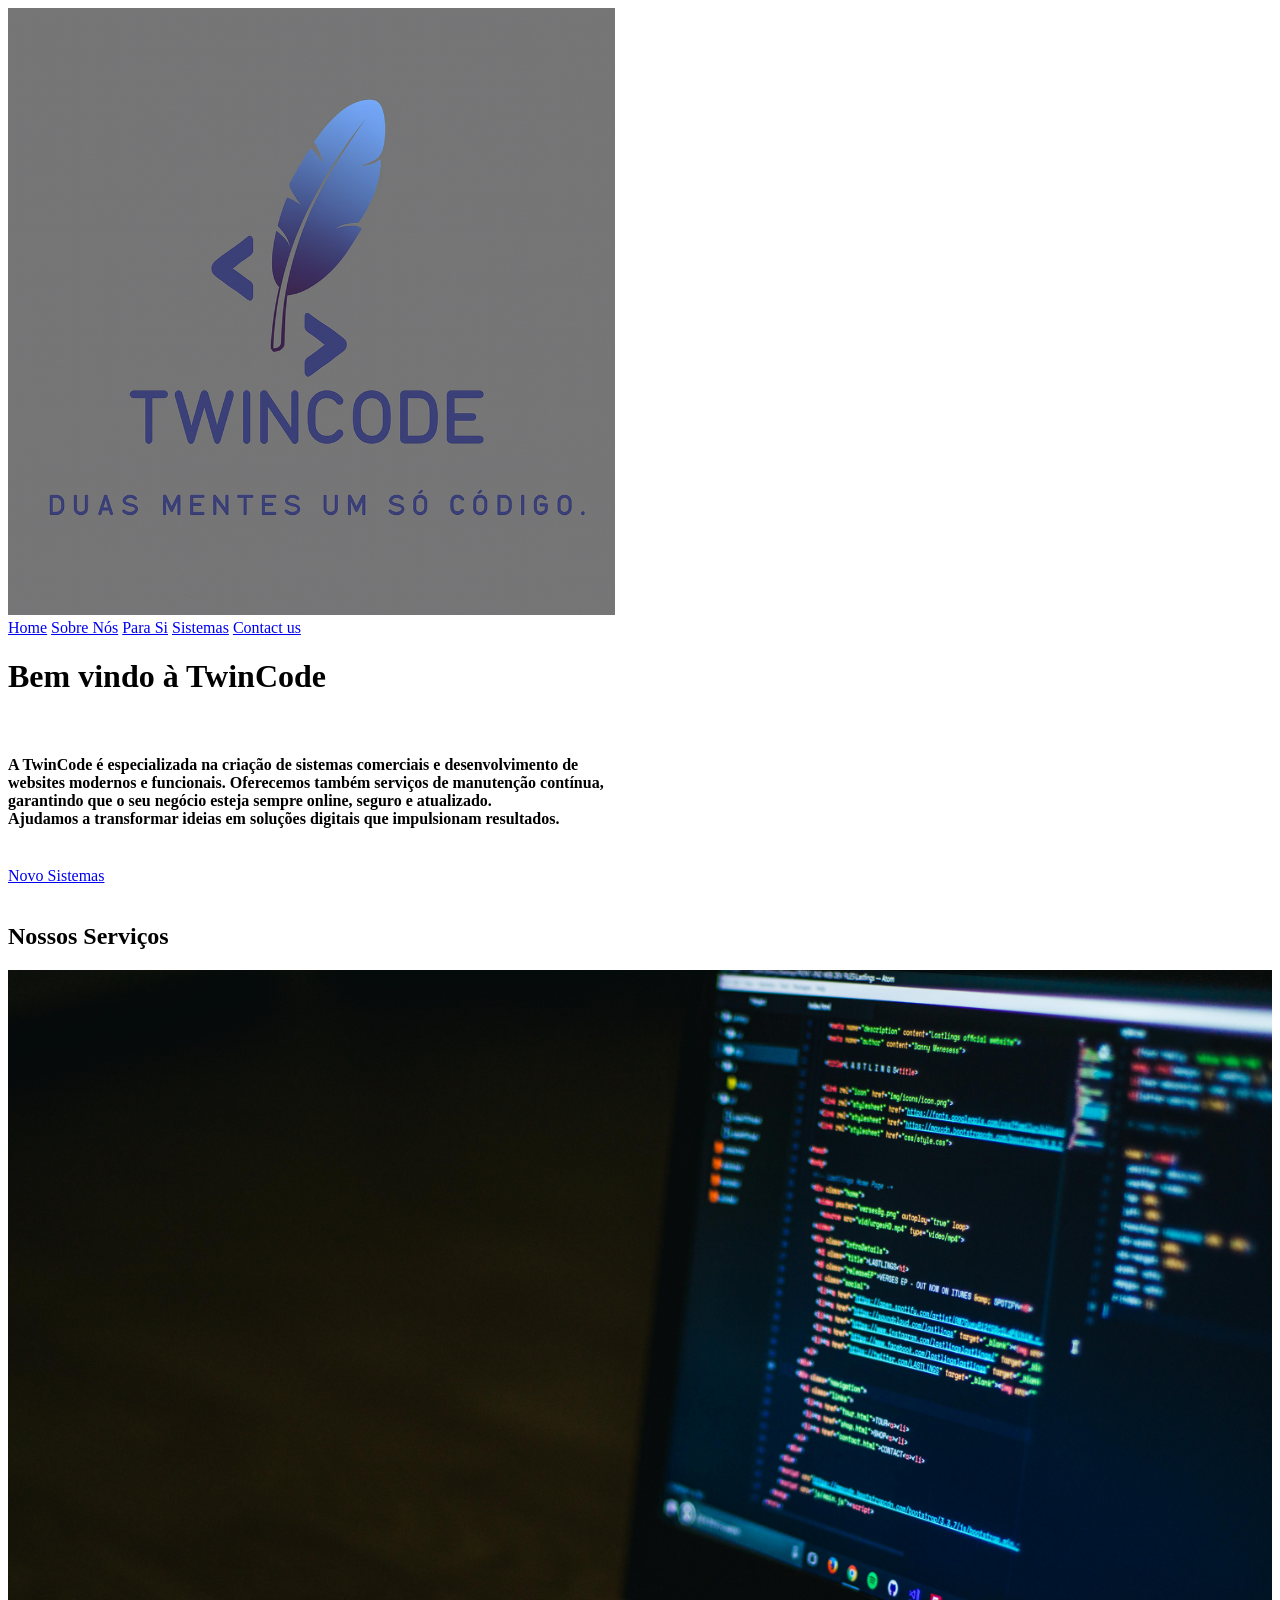
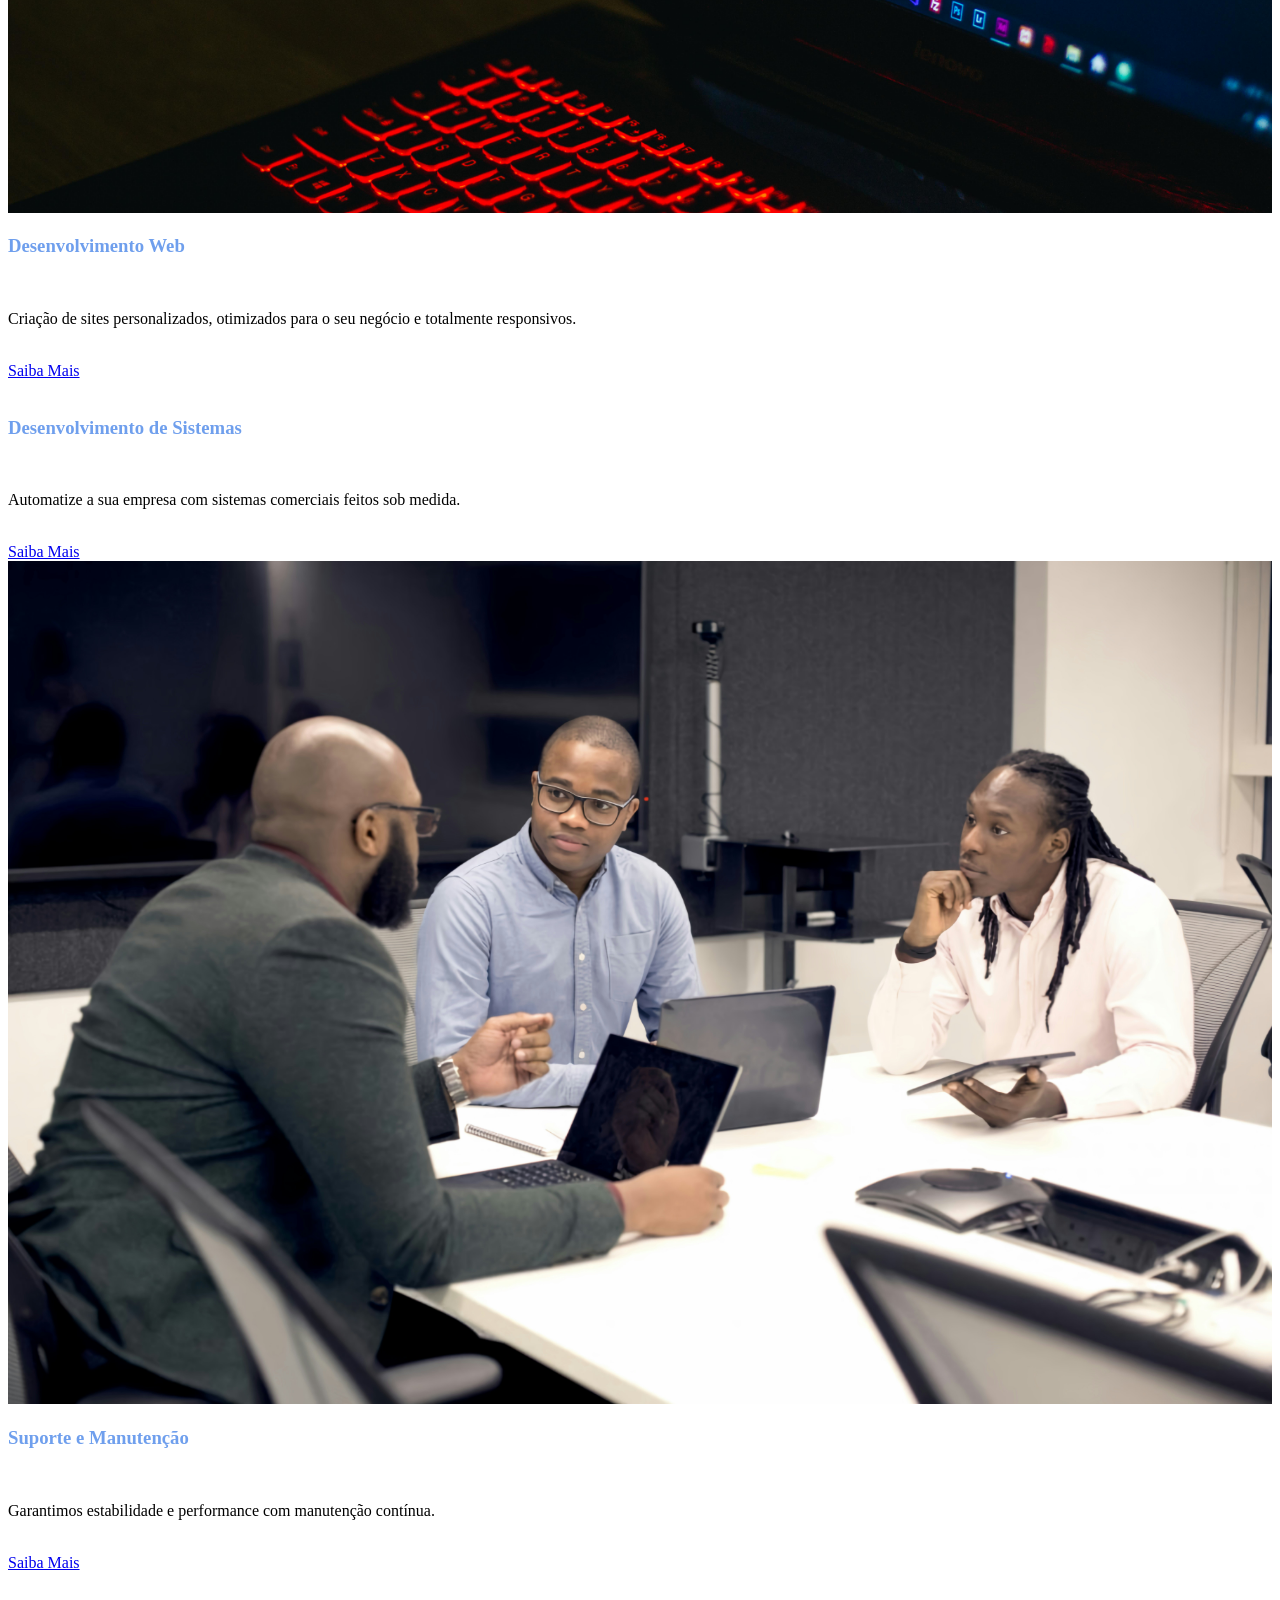
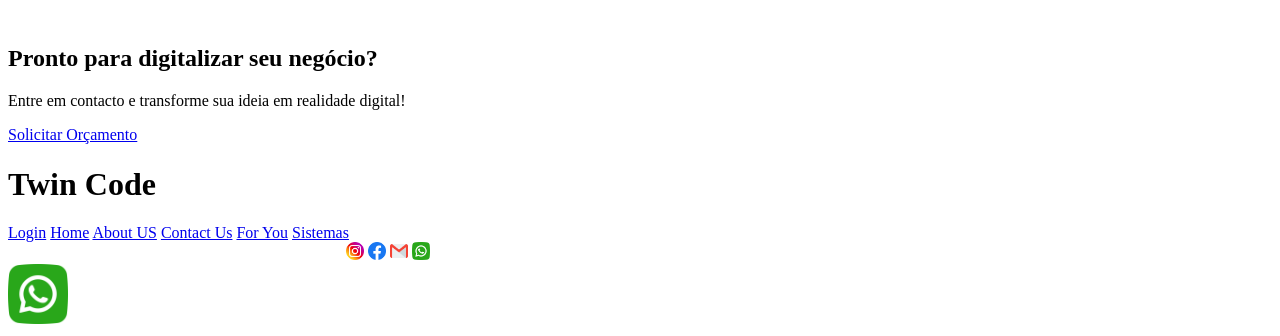
==== index.html @ 1901bf0e "hsjdjjd" ====
<!DOCTYPE html>
<html lang="en">
<head>
    <meta charset="UTF-8">
    <meta name="viewport" content="width=device-width, initial-scale=1.0">
    <meta name="keyWords" content="TwinCode">
    <link rel="stylesheet" href="Css/Estilo.css">
    <link rel="stylesheet" href="CSS/Responsiviadade.css">
    <title>Pagina Oficiel da TwinCode </title>
</head>
<body>
    <nav  class="nav_bar">
        <div class="logo">
        
             <img  class="img"    src="Logo_twinCode.png" style="width:48%" alt="">
        </div>

        <div class="menu">
            <a href="Pag1.html">Home</a>
            <a href="sobre.html">Sobre Nós</a>
            <a href="foryou.html">Para Si</a>
            <a href="Sistemas.html">Sistemas</a>
            <a  id="botao" href="contato.html">Contact us</a>
        </div>
        
    </nav>
    <header class="header">
        <div class="headline">
            <h1>Bem vindo à TwinCode</h1><br>

            <h4>A TwinCode é especializada na criação de sistemas comerciais e desenvolvimento de<br>
                 websites modernos e funcionais. Oferecemos também serviços de manutenção contínua,
                <br> garantindo que o seu negócio esteja sempre online, seguro e atualizado.
                 <br>Ajudamos a transformar ideias em soluções digitais que impulsionam resultados.</h4>

           <br><a href="Sistemas.html"  class="btn_sistema">Novo Sistemas</a>
        </div>

        <div class="png">
            <img style="max-width: 90%;" src="project.jpg" alt="">
        </div>

        
    </header>
    <section>

        <div>
            <h2 class="h2section"> Nossos Serviços</h2>

              <div class="service-list">
        <div class="service">
        <div>
            <img src="pexels-danny-meneses-340146-943096.jpg" alt=""  style="width: 100%;text-align:center;">
        </div>
           <div>
            <h3 style=" color:rgba(111, 159, 237) ;">Desenvolvimento Web</h3><br>
          <p>Criação de sites personalizados, otimizados para o seu negócio e totalmente responsivos.</p>

          <br><a href="sobre.html" class="butaoLINK"> Saiba Mais</a>
           </div>
        </div>
        <div class="service">
            <img src="corporate-management-strategy-solution-branding-concept.jpg" alt=""  style="width: 100%;text-align:center;">
          <h3 style=" color:rgba(111, 159, 237) ;">Desenvolvimento de Sistemas</h3><br>
          <p>Automatize a sua empresa com sistemas comerciais feitos sob medida.</p>

         <br> <a href="sobre.html" class="butaoLINK"> Saiba Mais</a>
        </div>
        <div class="service">
            <img src="vison.jpg" alt="" style="width: 100%; text-align:center;">
          <h3 style=" color:rgba(111, 159, 237) ;">Suporte e Manutenção</h3><br>
          <p>Garantimos estabilidade e performance com manutenção contínua.</p>

         <br> <a href="sobre.html" class="butaoLINK"> Saiba Mais</a>

        </div>
        </div>
<br><br><br>
      <div  class="cta-home fade-in">
         <h2>Pronto para digitalizar seu negócio?</h2>
         <p>Entre em contacto e transforme sua ideia em realidade digital!</p>
         <a href="contato.html" class="btn">Solicitar Orçamento</a> 
      </div>
    </section>
    <footer>
       <h1 class="hh1">Twin Code</h1>
        <div class="min">
           <a class="min2" href="Login.html">Login</a> 
            <a class="min2" href="pag1.html">Home</a>
            <a class="min2" href="sobre.html">About US</a>
            <a class="min2" href="contato.html">Contact Us</a>
            <a class="min2" href="foryou.html">For You</a>
            <a class="min2" href="Sistemas.html">Sistemas</a>
        </div>
        <div class="min3">
              <b style="color: white;">©2025 TwinCode  |Todos os Direitos Rerservados|</b>
              <a href="#" class="down"><img  style="width: 18px;height: 18px;"  src="social.png" alt=""></a>
             <a href="#" class="down"><img  style="width: 18px;height: 18px;"  src="facebook.png" alt=""></a> 
             <a href="#" class="down"><img  style="width: 18px;height: 18px;"  src="gmail.png"  alt=""></a> 
          <a href="https://wa.link/6ehvsl"  class="down"> <img  style="width: 18px;height: 18px;"  src="whatsapp.png" alt=""></a>
        </div>
    </footer>
     <a class="whats" href="https://wa.link/6ehvsl"><img    style="width: 60px;height: 60px;" src="whatsapp.png" alt=""></a>
</body>
</html>
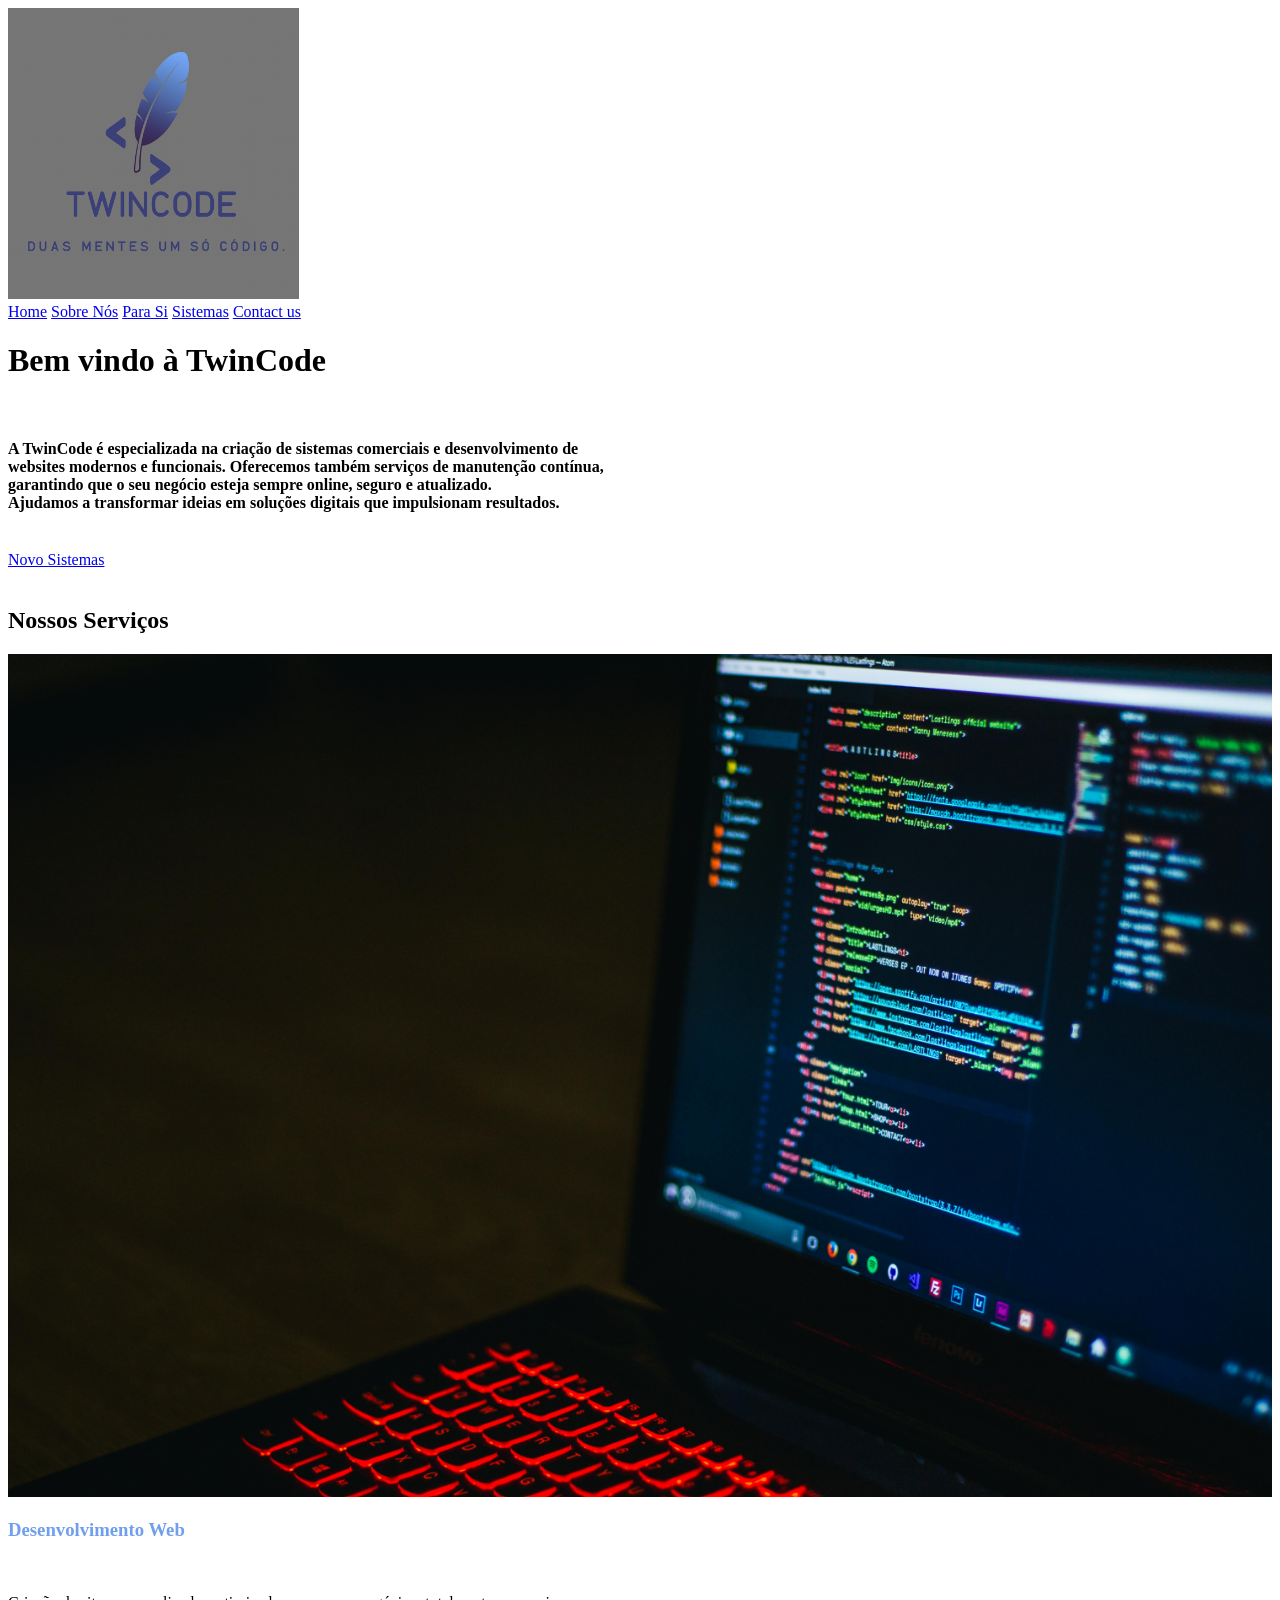
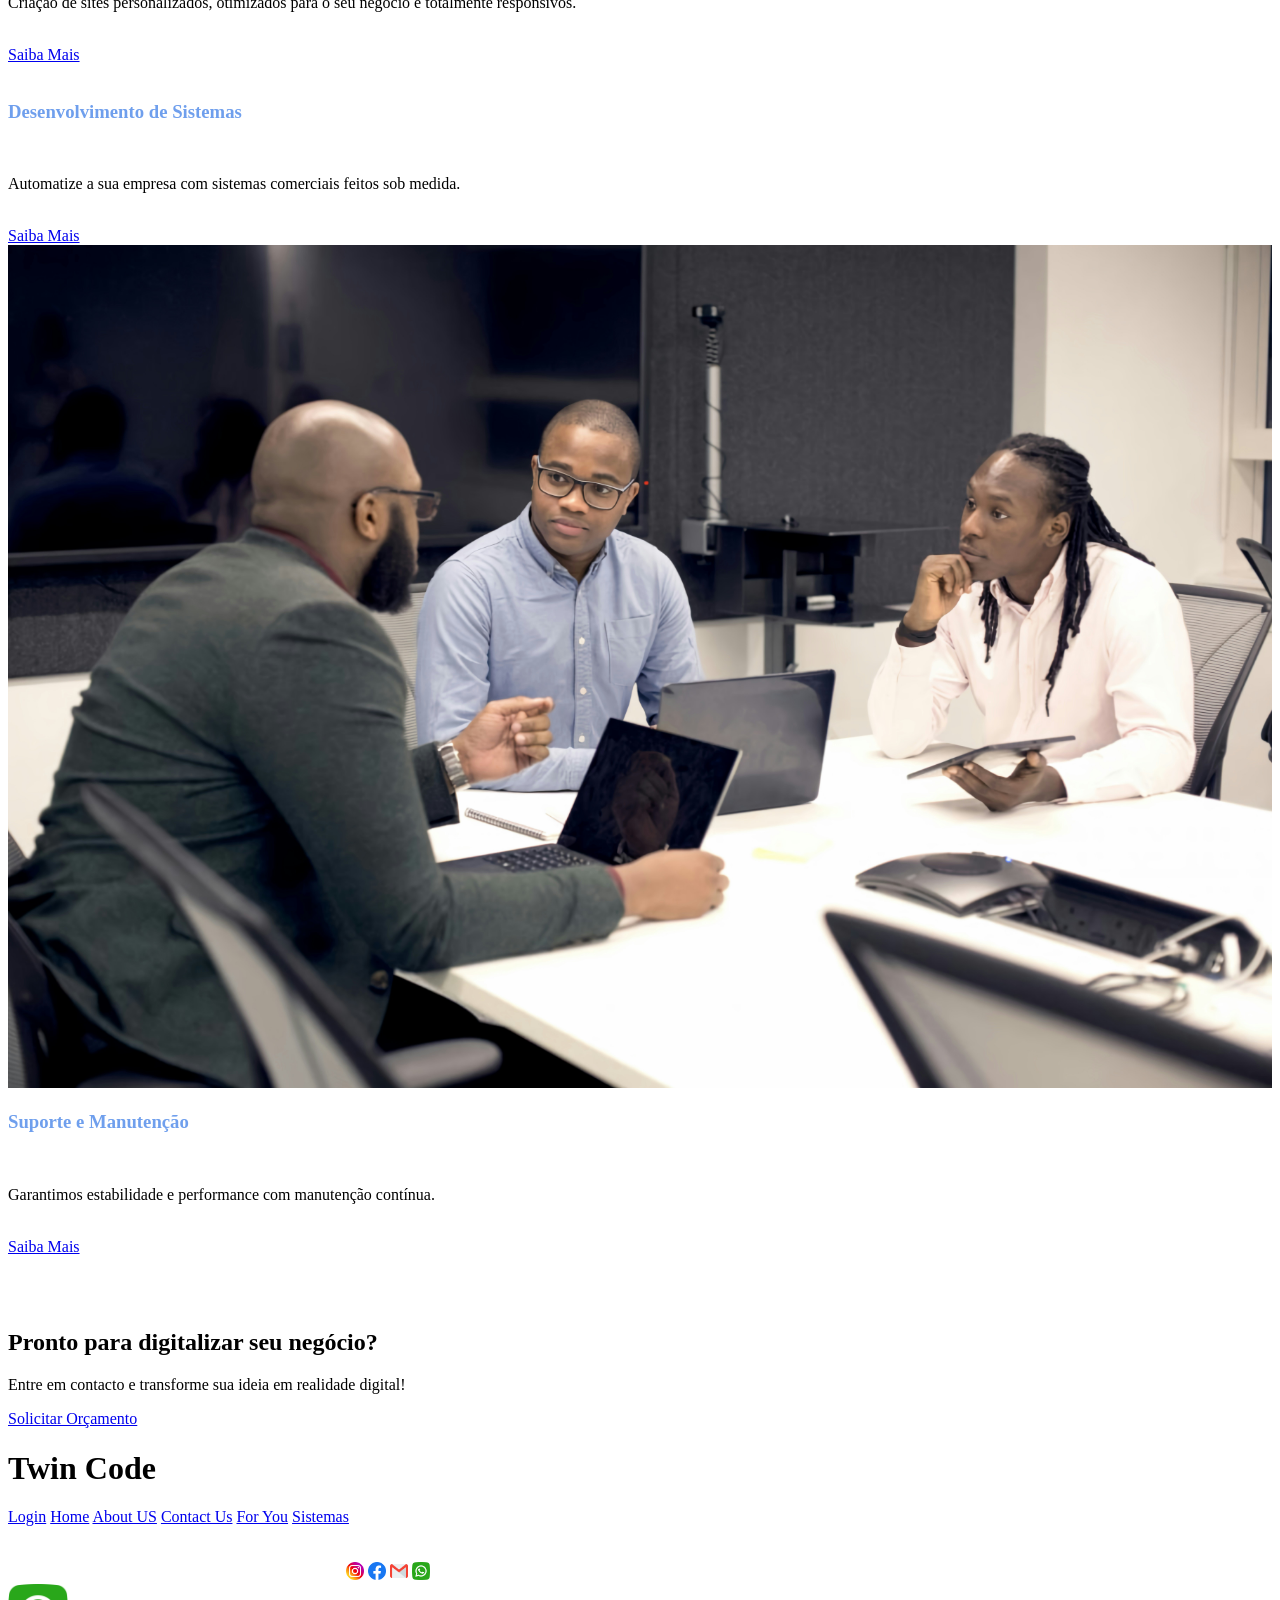
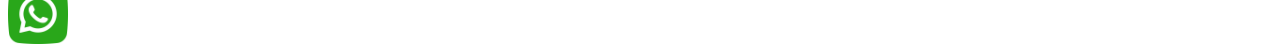
==== commit 4a35de13: "adicionar site" ====
--- a/index.html
+++ b/index.html
@@ -12,11 +12,11 @@
     <nav  class="nav_bar">
         <div class="logo">
         
-             <img  class="img"    src="Logo_twinCode.png" style="width:48%" alt="">
+             <img  class="img"    src="Logo_twinCode.png" style="width:23%" alt="">
         </div>
 
         <div class="menu">
-            <a href="Pag1.html">Home</a>
+            <a href="index.html">Home</a>
             <a href="sobre.html">Sobre Nós</a>
             <a href="foryou.html">Para Si</a>
             <a href="Sistemas.html">Sistemas</a>
@@ -37,7 +37,7 @@
         </div>
 
         <div class="png">
-            <img style="max-width: 90%;" src="project.jpg" alt="">
+            <img class="png01" src="project.jpg" alt="">
         </div>
 
         
@@ -86,13 +86,13 @@
        <h1 class="hh1">Twin Code</h1>
         <div class="min">
            <a class="min2" href="Login.html">Login</a> 
-            <a class="min2" href="pag1.html">Home</a>
+            <a class="min2" href="index.html">Home</a>
             <a class="min2" href="sobre.html">About US</a>
             <a class="min2" href="contato.html">Contact Us</a>
             <a class="min2" href="foryou.html">For You</a>
             <a class="min2" href="Sistemas.html">Sistemas</a>
         </div>
-        <div class="min3">
+        <br><br><div class="min3">
               <b style="color: white;">©2025 TwinCode  |Todos os Direitos Rerservados|</b>
               <a href="#" class="down"><img  style="width: 18px;height: 18px;"  src="social.png" alt=""></a>
              <a href="#" class="down"><img  style="width: 18px;height: 18px;"  src="facebook.png" alt=""></a> 
--- a/CSS/Responsiviadade.css
+++ b/CSS/Responsiviadade.css
@@ -0,0 +1,133 @@
+@media screen and (max-width: 1005px) {
+  .nav_bar {
+    position: relative;
+  }
+  .logo {
+    margin: 0;
+    text-align: center;
+  }
+  .img {
+    width: 15%;
+    height: 15%;
+  }
+  .menu {
+    display: none;
+  }
+  .header {
+    display: relative;
+    padding-top: 0px;
+  }
+  .headline {
+    flex: 60%;
+    margin: 0;
+    text-align: center;
+  }
+  .tamanho {
+    font-size: medium;
+  }
+  .headline h2 {
+    text-align: center;
+  }
+  .headline p {
+    text-align: center;
+  }
+  .png01 {
+    width: 100%;
+  }
+
+  .pgn {
+    flex: 40%;
+    height: 10%;
+    margin: 0;
+    text-align: center;
+  }
+  .whats {
+    display: none;
+  }
+  .card1 {
+    width: 100%;
+    padding-bottom: 1%;
+    height: 100%;
+    margin-top: 1%;
+  }
+  .form-container_Pg1 {
+    display: inline-block;
+    padding: 40px 40px;
+  }
+  .form-fields {
+    display: inline-block;
+  }
+  .form-submit {
+    margin-top: 3%;
+  }
+  .min3 {
+    margin-top: 21%;
+  }
+  .card2P {
+    width: 100%;
+    margin-top: 5%;
+  }
+  .cardPg3 {
+    width: 100%;
+    margin-top: 5%;
+    height: 100%;
+  }
+  #BotPg3 {
+    padding: 2px;
+    margin-top: 0;
+  }
+  .h3pg33 {
+    font-size: medium;
+  }
+  .imgpG3 {
+    height: 100%;
+  }
+  .h5pG4 {
+    margin-top: 10%;
+  }
+  .card4 {
+    width: 100%;
+    height: 308px;
+    margin-right: 3%;
+    display: inline-block;
+  }
+  .card4 img {
+    height: 308px;
+    margin-bottom: 0;
+  }
+  .h1h4PG4 {
+    font-size: small;
+  }
+  .serv {
+    background-size: 1000px 680px;
+  }
+  .cardPg4 {
+    width: 50%;
+    height: 160px;
+  }
+  .VCard {
+    width: 100%;
+    height: 508px;
+    margin-right: 3%;
+    display: inline-block;
+    font-size: 14px;
+  }
+  .VCard img {
+    width: 50%;
+    height: 511px;
+  }
+  .contAPL {
+    height: 1270px;
+  }
+  .botaoAPL {
+    width: 100%;
+  }
+  .bodyLG {
+    background-position: top;
+    background-size: 19% auto;
+  }
+  .containerLG {
+    margin-left: 0;
+    margin-top: 19%;
+  }
+}
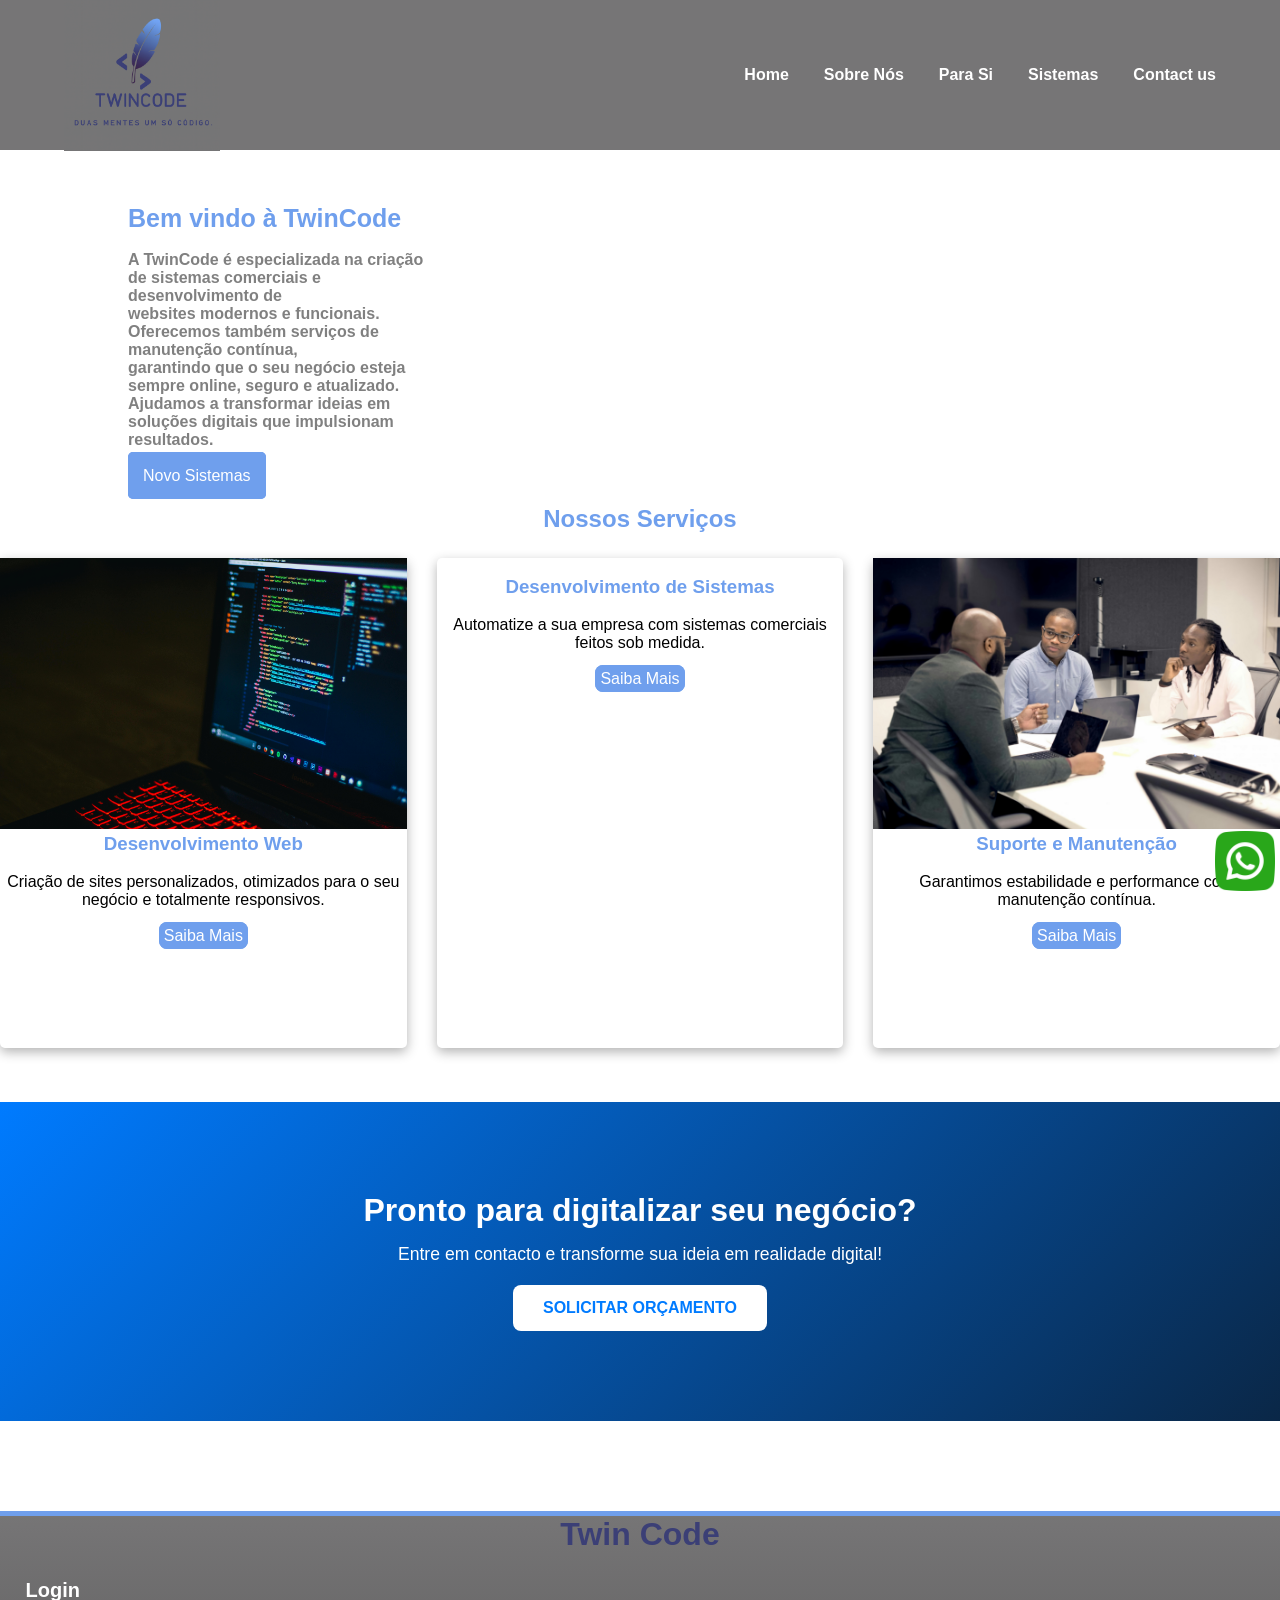
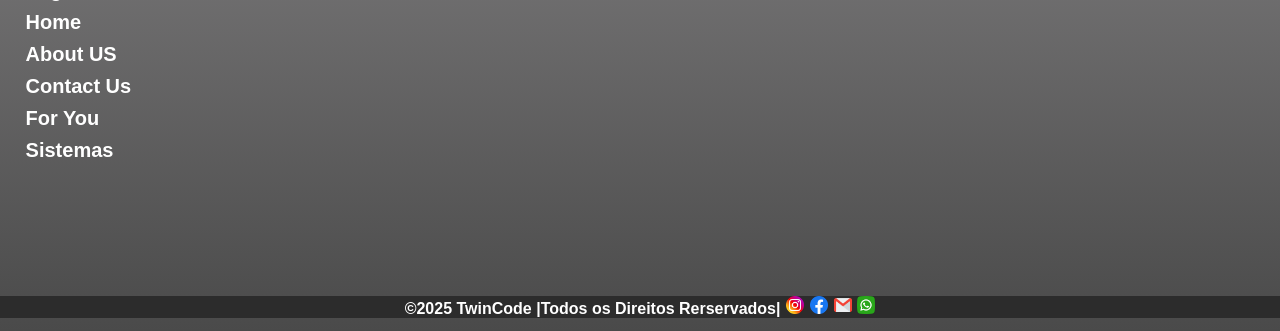
==== commit 35ba33bb: "adicionar" ====
--- a/index.html
+++ b/index.html
@@ -4,7 +4,7 @@
     <meta charset="UTF-8">
     <meta name="viewport" content="width=device-width, initial-scale=1.0">
     <meta name="keyWords" content="TwinCode">
-    <link rel="stylesheet" href="Css/Estilo.css">
+    <link rel="stylesheet" href="CSS/Estilo.css">
     <link rel="stylesheet" href="CSS/Responsiviadade.css">
     <title>Pagina Oficiel da TwinCode </title>
 </head>
--- a/CSS/Estilo.css
+++ b/CSS/Estilo.css
@@ -0,0 +1,636 @@
+* {
+  margin: 0;
+  padding: 0;
+  box-sizing: border-box;
+  font-family: "Segoe UI", sans-serif;
+}
+
+.nav_bar {
+  display: flex; /* Flex para alinhar logo e menu */
+  align-items: center; /* Centraliza verticalmente */
+  justify-content: space-between; /* Logo à esquerda, menu à direita */
+  height: 150px;
+  padding: 0 5%; /* Espaçamento horizontal */
+  max-width: 1300px;
+  margin: auto;
+  background: rgba(118, 117, 118, 1);
+}
+.logo {
+  flex: 20%;
+  text-align: left;
+  margin-left: 0%;
+}
+
+.menu {
+  display: flex;
+  gap: 35px; /* Espaçamento entre links */
+  list-style: none;
+  margin: 0;
+  padding: 0;
+  justify-content: flex-end; /* Menu à direita */
+  align-items: center; /* Centraliza verticalmente */
+}
+
+.menu a {
+  text-decoration: none;
+  color: #fff;
+  font-weight: bold;
+  padding: 5px 0;
+  transition: all 0.3s ease;
+}
+.menu a:hover {
+  color: rgba(60, 64, 120);
+  border-top: 4px solid rgba(60, 64, 120);
+}
+footer {
+  margin-top: 7%;
+  height: 420px;
+  background-image: linear-gradient(
+    180deg,
+    rgba(118, 117, 118),
+    rgb(74, 74, 74)
+  );
+  text-align: center;
+  border-top: 5px solid rgba(111, 159, 237);
+  color: white;
+}
+.footer {
+  margin-top: 0%;
+  height: 420px;
+  background-image: linear-gradient(
+    180deg,
+    rgba(118, 117, 118),
+    rgb(74, 74, 74)
+  );
+  text-align: center;
+  border-top: 5px solid rgba(111, 159, 237);
+  color: white;
+}
+.whats {
+  position: fixed;
+  bottom: 5px;
+  right: 5px;
+  color: white;
+}
+.whats:hover {
+  color: rgb(213, 102, 63);
+}
+.min {
+  display: flex;
+  flex-flow: column;
+  justify-content: left;
+  align-items: left;
+  text-align: left;
+  padding: 2%;
+}
+.min2 {
+  text-decoration: none;
+  color: white;
+  font-size: 20px;
+  font-family: "Roboto", sans-serif;
+  font-weight: bold;
+  margin-bottom: 9px;
+  font-style: normal;
+}
+.min2:hover {
+  color: rgba(59, 63, 118);
+}
+.min3 {
+  margin-top: 5%;
+  background: rgb(44, 44, 44);
+}
+.down {
+  margin-left: 0.1%;
+}
+.down:hover {
+  color: rgba(59, 63, 118);
+}
+.hh1 {
+  font-family: "Roboto", sans-serif;
+  font-weight: bold;
+  font-style: normal;
+  color: rgba(59, 63, 118);
+}
+.headline {
+  flex: 30%;
+  margin-left: 10%;
+  /*border: 1px solid black;*/
+}
+.headline h1 {
+  font-weight: 900;
+  font-size: 25px;
+  color: rgba(111, 159, 237);
+  padding: 0;
+  margin-top: 5%;
+}
+.png01{
+  width: 80%;
+}
+.png {
+  width: 1%;
+  margin-right: 10%;
+  flex: 70%;
+  /*border:1px solid red;*/
+  text-align: center;
+}
+.headline h4 {
+  color: gray;
+  text-align: left;
+}
+.btn {
+  display: inline-block;
+  /* background:rgb(213,102,63); */
+  text-decoration: none;
+  padding: 20px;
+  color: white;
+  text-transform: uppercase;
+  border-radius: 5px;
+}
+.btn:hover {
+  background: rgb(33, 45, 72);
+}
+.header {
+  margin-top: 3%;
+  display: flex;
+  justify-content: space-between;
+  align-items: center;
+  margin-bottom: 20px;
+}
+.btn_sistema {
+  color: white;
+  text-decoration: none;
+  border: 5px solid rgba(111, 159, 237);
+  border-radius: 5px;
+  background: rgba(111, 159, 237);
+  padding: 10px;
+}
+.btn_sistema:hover {
+  background: rgba(58, 63, 119);
+  border: rgba(58, 63, 119);
+  padding: 12px;
+}
+.h2section {
+  text-align: center;
+  margin-top: 1%;
+  color: rgba(111, 159, 237);
+}
+.service-list {
+  margin-top: 2%;
+  display: grid;
+  text-align: center;
+  grid-template-columns: repeat(auto-fit, minmax(280px, 1fr));
+  gap: 30px;
+}
+
+.service {
+  margin: 0;
+  height: 490px;
+  background: rgba(255, 255, 255, 0.1);
+  padding: 0;
+  border-radius: 5px;
+  box-shadow: 0 4px 12px rgba(0, 0, 0, 0.3);
+  transition: 0.3s;
+}
+
+.service:hover {
+  transform: translateY(-10px);
+  background: rgba(255, 255, 255, 0.2);
+}
+.butaoLINK {
+  text-decoration: none;
+  color: white;
+  background: rgba(111, 159, 237);
+  border: 5px solid rgba(111, 159, 237);
+  border-radius: 8px;
+}
+.butaoLINK:hover {
+  padding: 5px;
+}
+.cta-home {
+  text-align: center;
+  padding: 90px 20px;
+  background: linear-gradient(135deg, #007bff, #0a2747);
+  color: #fff;
+  position: relative;
+  z-index: 2;
+}
+
+.cta-home h2 {
+  font-size: 2rem;
+  margin-bottom: 15px;
+}
+
+.cta-home p {
+  margin-bottom: 20px;
+  font-size: 1.1rem;
+}
+
+.cta-home .btn {
+  display: inline-block;
+  background: #fff;
+  color: #007bff;
+  padding: 14px 30px;
+  border-radius: 8px;
+  text-decoration: none;
+  font-weight: bold;
+  transition: 0.3s;
+}
+
+.cta-home .btn:hover {
+  display: inline-block;
+  margin: 0;
+  background: #0056b3;
+  color: #fff;
+}
+.backForyou {
+  width: 100%;
+  height: 160px;
+  background-image: url(../black-businessman-happy-expression.jpg);
+  background-size: cover;
+  background-position: center;
+  background-repeat: no-repeat;
+  transition: background-image 4s ease-in-out;
+}
+#iv-hero-background {
+  position: relative;
+  background: rgba(118, 117, 118);
+  overflow: hidden;
+}
+
+#iv-hero-background::before {
+  content: "";
+  position: absolute;
+  top: 0;
+  left: 0;
+  right: 0;
+  bottom: 0;
+  background: rgba(118, 117, 118);
+  animation: iv-pulse 8s ease-in-out infinite;
+}
+
+@keyframes iv-pulse {
+  0%,
+  100% {
+    opacity: 0.5;
+  }
+  50% {
+    opacity: 0.8;
+  }
+}
+
+#iv-container {
+  max-width: 1400px;
+  margin: 0 auto;
+  padding: 0 40px;
+  position: relative;
+  z-index: 1;
+}
+
+#iv-header {
+  padding: 30px 0;
+  display: flex;
+  justify-content: space-between;
+  align-items: center;
+}
+
+#iv-logo {
+  font-size: 32px;
+  font-weight: 800;
+  background: linear-gradient(135deg, #4895ef 0%, #7877c6 100%);
+  -webkit-background-clip: text;
+  -webkit-text-fill-color: transparent;
+  background-clip: text;
+  letter-spacing: -1px;
+}
+
+#iv-nav-links {
+  display: flex;
+  gap: 35px;
+}
+
+#iv-nav-links a {
+  color: rgba(255, 255, 255, 0.8);
+  text-decoration: none;
+  font-weight: 500;
+  transition: color 0.3s ease;
+  font-size: 15px;
+}
+
+#iv-nav-links a:hover {
+  color: #4895ef;
+}
+
+#iv-hero-content {
+  padding: 100px 0 120px;
+  text-align: center;
+}
+
+#iv-hero-subtitle {
+  font-size: 16px;
+  color: #4895ef;
+  font-weight: 600;
+  letter-spacing: 2px;
+  text-transform: uppercase;
+  margin-bottom: 20px;
+  animation: iv-fadeInDown 1s ease-out;
+}
+
+@keyframes iv-fadeInDown {
+  from {
+    opacity: 0;
+    transform: translateY(-20px);
+  }
+  to {
+    opacity: 1;
+    transform: translateY(0);
+  }
+}
+
+#iv-hero-title {
+  font-size: 72px;
+  font-weight: 900;
+  line-height: 1.1;
+  margin-bottom: 30px;
+  background: linear-gradient(135deg, #ffffff 0%, #4895ef 100%);
+  -webkit-background-clip: text;
+  -webkit-text-fill-color: transparent;
+  background-clip: text;
+  animation: iv-fadeInUp 1s ease-out 0.2s both;
+}
+
+@keyframes iv-fadeInUp {
+  from {
+    opacity: 0;
+    transform: translateY(30px);
+  }
+  to {
+    opacity: 1;
+    transform: translateY(0);
+  }
+}
+
+#iv-hero-description {
+  font-size: 20px;
+  color: rgba(255, 255, 255, 0.7);
+  max-width: 800px;
+  margin: 0 auto 50px;
+  line-height: 1.8;
+  animation: iv-fadeInUp 1s ease-out 0.4s both;
+}
+
+#iv-cta-buttons {
+  display: flex;
+  gap: 20px;
+  justify-content: center;
+  animation: iv-fadeInUp 1s ease-out 0.6s both;
+}
+
+.iv-btn-primary,
+.iv-btn-secondary {
+  padding: 18px 40px;
+  font-size: 16px;
+  font-weight: 600;
+  border-radius: 12px;
+  text-decoration: none;
+  transition: all 0.3s ease;
+  display: inline-block;
+}
+
+.iv-btn-primary {
+  background: linear-gradient(135deg, #4895ef 0%, #7877c6 100%);
+  color: white;
+  box-shadow: 0 10px 30px rgba(72, 149, 239, 0.4);
+}
+
+.iv-btn-primary:hover {
+  transform: translateY(-3px);
+  box-shadow: 0 15px 40px rgba(72, 149, 239, 0.6);
+}
+
+.iv-btn-secondary {
+  background: rgba(255, 255, 255, 0.1);
+  color: white;
+  border: 2px solid rgba(255, 255, 255, 0.2);
+  backdrop-filter: blur(10px);
+}
+
+.iv-btn-secondary:hover {
+  background: rgba(255, 255, 255, 0.15);
+  border-color: rgba(255, 255, 255, 0.3);
+}
+
+#iv-services-section {
+  background: rgba(118, 117, 118);
+  padding: 120px 0;
+}
+
+.iv-section-header {
+  text-align: center;
+  margin-bottom: 80px;
+}
+
+.iv-section-title {
+  font-size: 48px;
+  font-weight: 800;
+  margin-bottom: 20px;
+}
+
+.iv-section-subtitle {
+  font-size: 18px;
+  color: rgba(255, 255, 255, 0.6);
+  max-width: 600px;
+  margin: 0 auto;
+}
+
+#iv-services-grid {
+  display: grid;
+  grid-template-columns: repeat(auto-fit, minmax(350px, 1fr));
+  gap: 30px;
+  margin-bottom: 80px;
+}
+
+.iv-service-card {
+  background: linear-gradient(
+    135deg,
+    rgba(26, 26, 46, 0.8) 0%,
+    rgba(22, 33, 62, 0.8) 100%
+  );
+  border: 1px solid rgba(255, 255, 255, 0.1);
+  border-radius: 20px;
+  padding: 40px;
+  transition: all 0.4s ease;
+  backdrop-filter: blur(10px);
+  position: relative;
+  overflow: hidden;
+}
+
+.iv-service-card::before {
+  content: "";
+  position: absolute;
+  top: 0;
+  left: 0;
+  right: 0;
+  height: 4px;
+  background: linear-gradient(90deg, #4895ef 0%, #7877c6 100%);
+  transform: scaleX(0);
+  transition: transform 0.4s ease;
+}
+
+.iv-service-card:hover::before {
+  transform: scaleX(1);
+}
+
+.iv-service-card:hover {
+  transform: translateY(-10px);
+  border-color: rgba(72, 149, 239, 0.5);
+  box-shadow: 0 20px 60px rgba(72, 149, 239, 0.2);
+}
+
+.iv-service-icon {
+  font-size: 48px;
+  margin-bottom: 20px;
+  display: block;
+}
+
+.iv-service-title {
+  font-size: 24px;
+  font-weight: 700;
+  margin-bottom: 15px;
+  color: #ffffff;
+}
+
+.iv-service-description {
+  font-size: 16px;
+  color: rgba(255, 255, 255, 0.7);
+  line-height: 1.7;
+  margin-bottom: 20px;
+}
+
+.iv-service-features {
+  list-style: none;
+  margin-top: 20px;
+}
+
+.iv-service-features li {
+  padding: 8px 0;
+  color: rgba(255, 255, 255, 0.6);
+  font-size: 14px;
+  display: flex;
+  align-items: center;
+  gap: 10px;
+}
+
+.iv-service-features li::before {
+  content: "✓";
+  color: #4895ef;
+  font-weight: bold;
+  font-size: 16px;
+}
+
+#iv-stats-section {
+  background: linear-gradient(135deg, #000000 0%, #0a2463 50%, #3e92cc 100%);
+  padding: 80px 0;
+  text-align: center;
+}
+
+#iv-stats-grid {
+  display: grid;
+  grid-template-columns: repeat(auto-fit, minmax(200px, 1fr));
+  gap: 50px;
+  max-width: 1000px;
+  margin: 0 auto;
+}
+
+.iv-stat-item {
+  padding: 20px;
+}
+
+.iv-stat-number {
+  font-size: 56px;
+  font-weight: 900;
+  background: linear-gradient(135deg, #4895ef 0%, #7877c6 100%);
+  -webkit-background-clip: text;
+  -webkit-text-fill-color: transparent;
+  background-clip: text;
+  margin-bottom: 10px;
+}
+
+.iv-stat-label {
+  font-size: 16px;
+  color: rgba(255, 255, 255, 0.7);
+  font-weight: 500;
+}
+
+#iv-why-us-section {
+  background: rgba(118, 117, 118);
+  padding: 120px 0;
+}
+
+#iv-benefits-grid {
+  display: grid;
+  grid-template-columns: repeat(auto-fit, minmax(280px, 1fr));
+  gap: 30px;
+  margin-top: 60px;
+}
+
+.iv-benefit-card {
+  text-align: center;
+  padding: 40px 30px;
+  background: rgba(26, 26, 46, 0.5);
+  border-radius: 16px;
+  border: 1px solid rgba(255, 255, 255, 0.05);
+  transition: all 0.3s ease;
+}
+
+.iv-benefit-card:hover {
+  background: rgba(26, 26, 46, 0.8);
+  border-color: rgba(72, 149, 239, 0.3);
+}
+
+.iv-benefit-icon {
+  font-size: 40px;
+  margin-bottom: 20px;
+}
+
+.iv-benefit-title {
+  font-size: 20px;
+  font-weight: 700;
+  margin-bottom: 12px;
+  color: #ffffff;
+}
+
+.iv-benefit-text {
+  font-size: 15px;
+  color: rgba(255, 255, 255, 0.6);
+  line-height: 1.6;
+}
+
+#iv-cta-section {
+  background: linear-gradient(135deg, #000000 0%, #0a2463 50%, #3e92cc 100%);
+  padding: 100px 0;
+  text-align: center;
+}
+
+#iv-cta-title {
+  font-size: 48px;
+  font-weight: 800;
+  margin-bottom: 20px;
+  color: #ffffff;
+}
+
+#iv-cta-text {
+  font-size: 20px;
+  color: rgba(255, 255, 255, 0.9);
+  margin-bottom: 40px;
+  max-width: 700px;
+  margin-left: auto;
+  margin-right: auto;
+}
+
+#iv-footer {
+  background: white;
+  padding: 40px 0;
+  text-align: center;
+  color: rgba(255, 255, 255, 0.5);
+  font-size: 14px;
+}
--- a/CSS/Responsiviadade.css
+++ b/CSS/Responsiviadade.css
@@ -61,7 +61,7 @@
     margin-top: 3%;
   }
   .min3 {
-    margin-top: 21%;
+    margin-top: 20%;
   }
   .card2P {
     width: 100%;
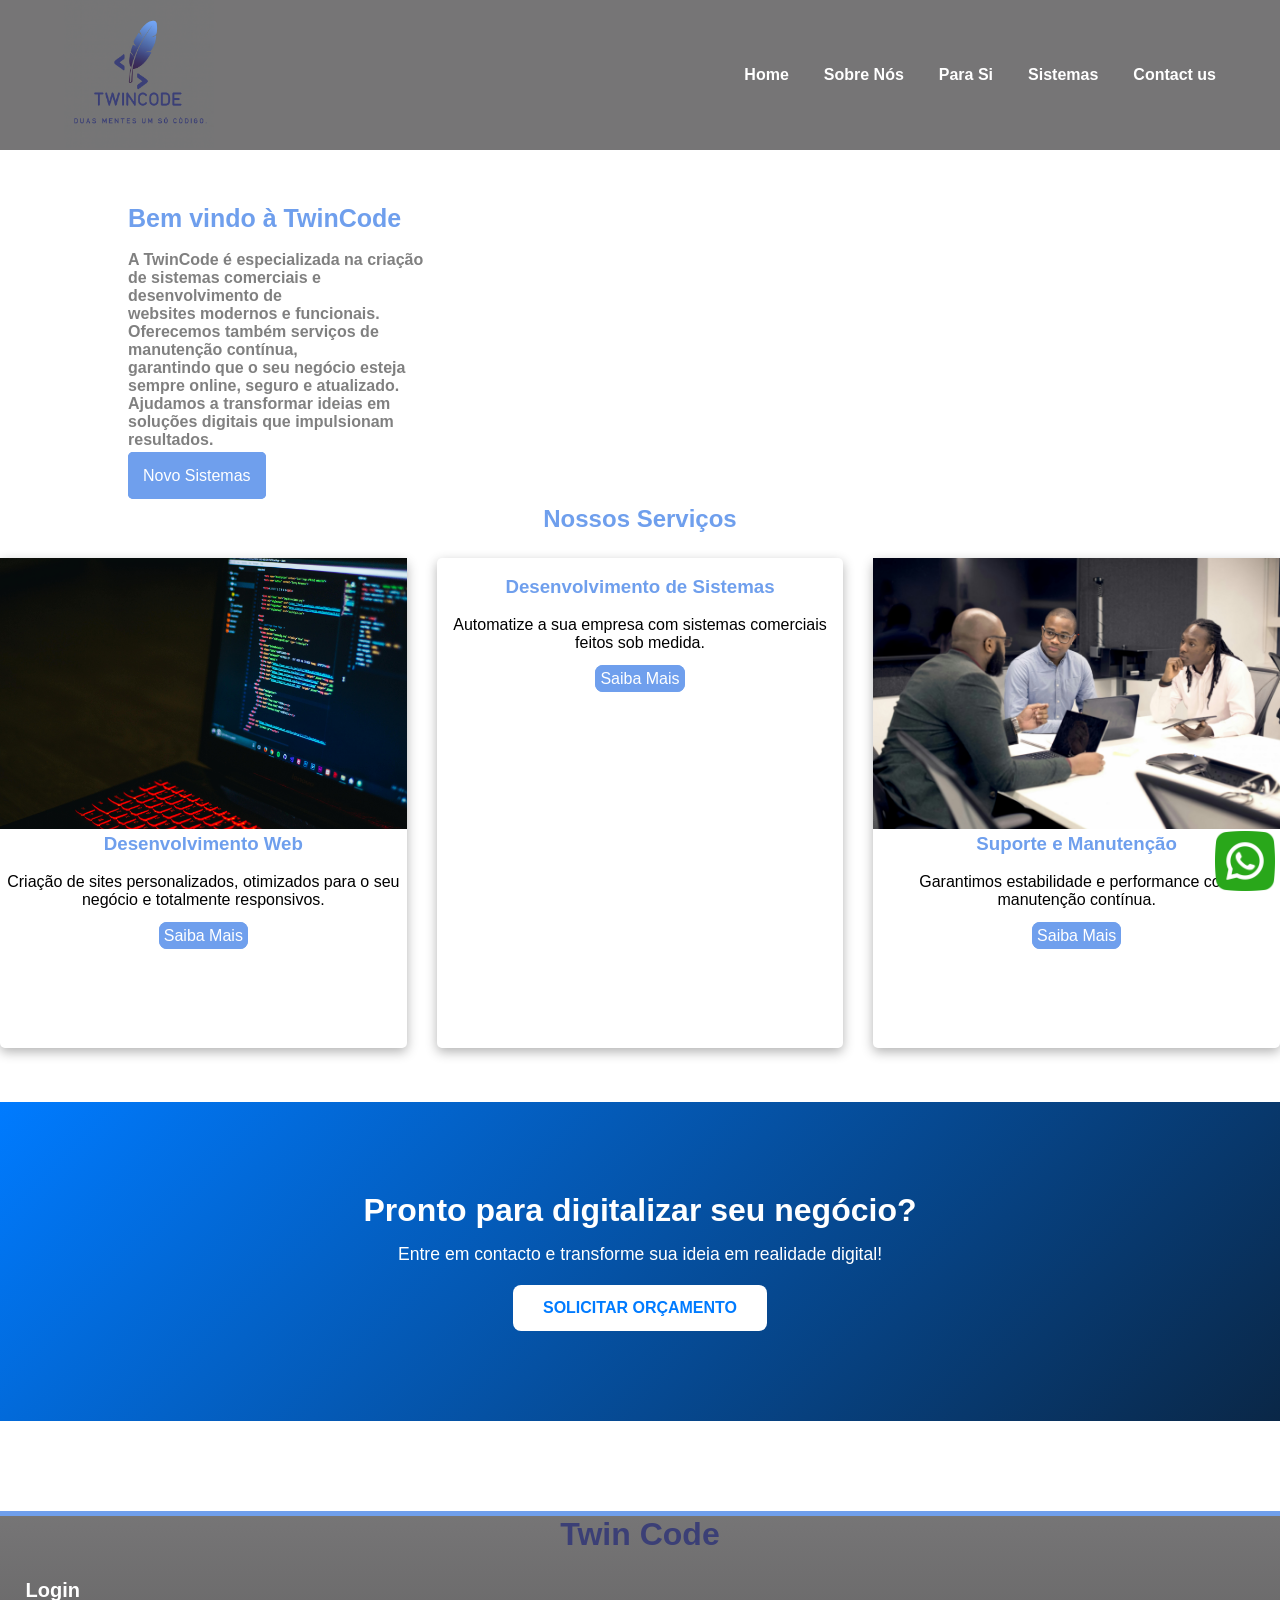
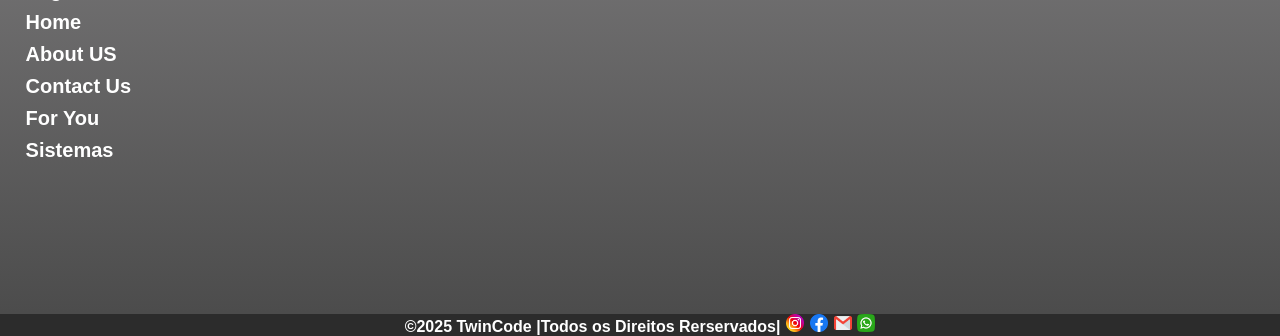
==== commit ff158cff: "valeu" ====
--- a/index.html
+++ b/index.html
@@ -4,15 +4,15 @@
     <meta charset="UTF-8">
     <meta name="viewport" content="width=device-width, initial-scale=1.0">
     <meta name="keyWords" content="TwinCode">
-    <link rel="stylesheet" href="CSS/Estilo.css">
-    <link rel="stylesheet" href="CSS/Responsiviadade.css">
+    <link rel="stylesheet" href="CSS/Estilo.css" />
+    <link rel="stylesheet" href="CSS/Responsiviadade.css" />
     <title>Pagina Oficiel da TwinCode </title>
 </head>
 <body>
     <nav  class="nav_bar">
         <div class="logo">
         
-             <img  class="img"    src="Logo_twinCode.png" style="width:23%" alt="">
+             <img  class="img"    src="Logo_twinCode.png" style="width:22%" alt="">
         </div>
 
         <div class="menu">
@@ -92,7 +92,7 @@
             <a class="min2" href="foryou.html">For You</a>
             <a class="min2" href="Sistemas.html">Sistemas</a>
         </div>
-        <br><br><div class="min3">
+        <br><br><br><div class="min3">
               <b style="color: white;">©2025 TwinCode  |Todos os Direitos Rerservados|</b>
               <a href="#" class="down"><img  style="width: 18px;height: 18px;"  src="social.png" alt=""></a>
              <a href="#" class="down"><img  style="width: 18px;height: 18px;"  src="facebook.png" alt=""></a> 
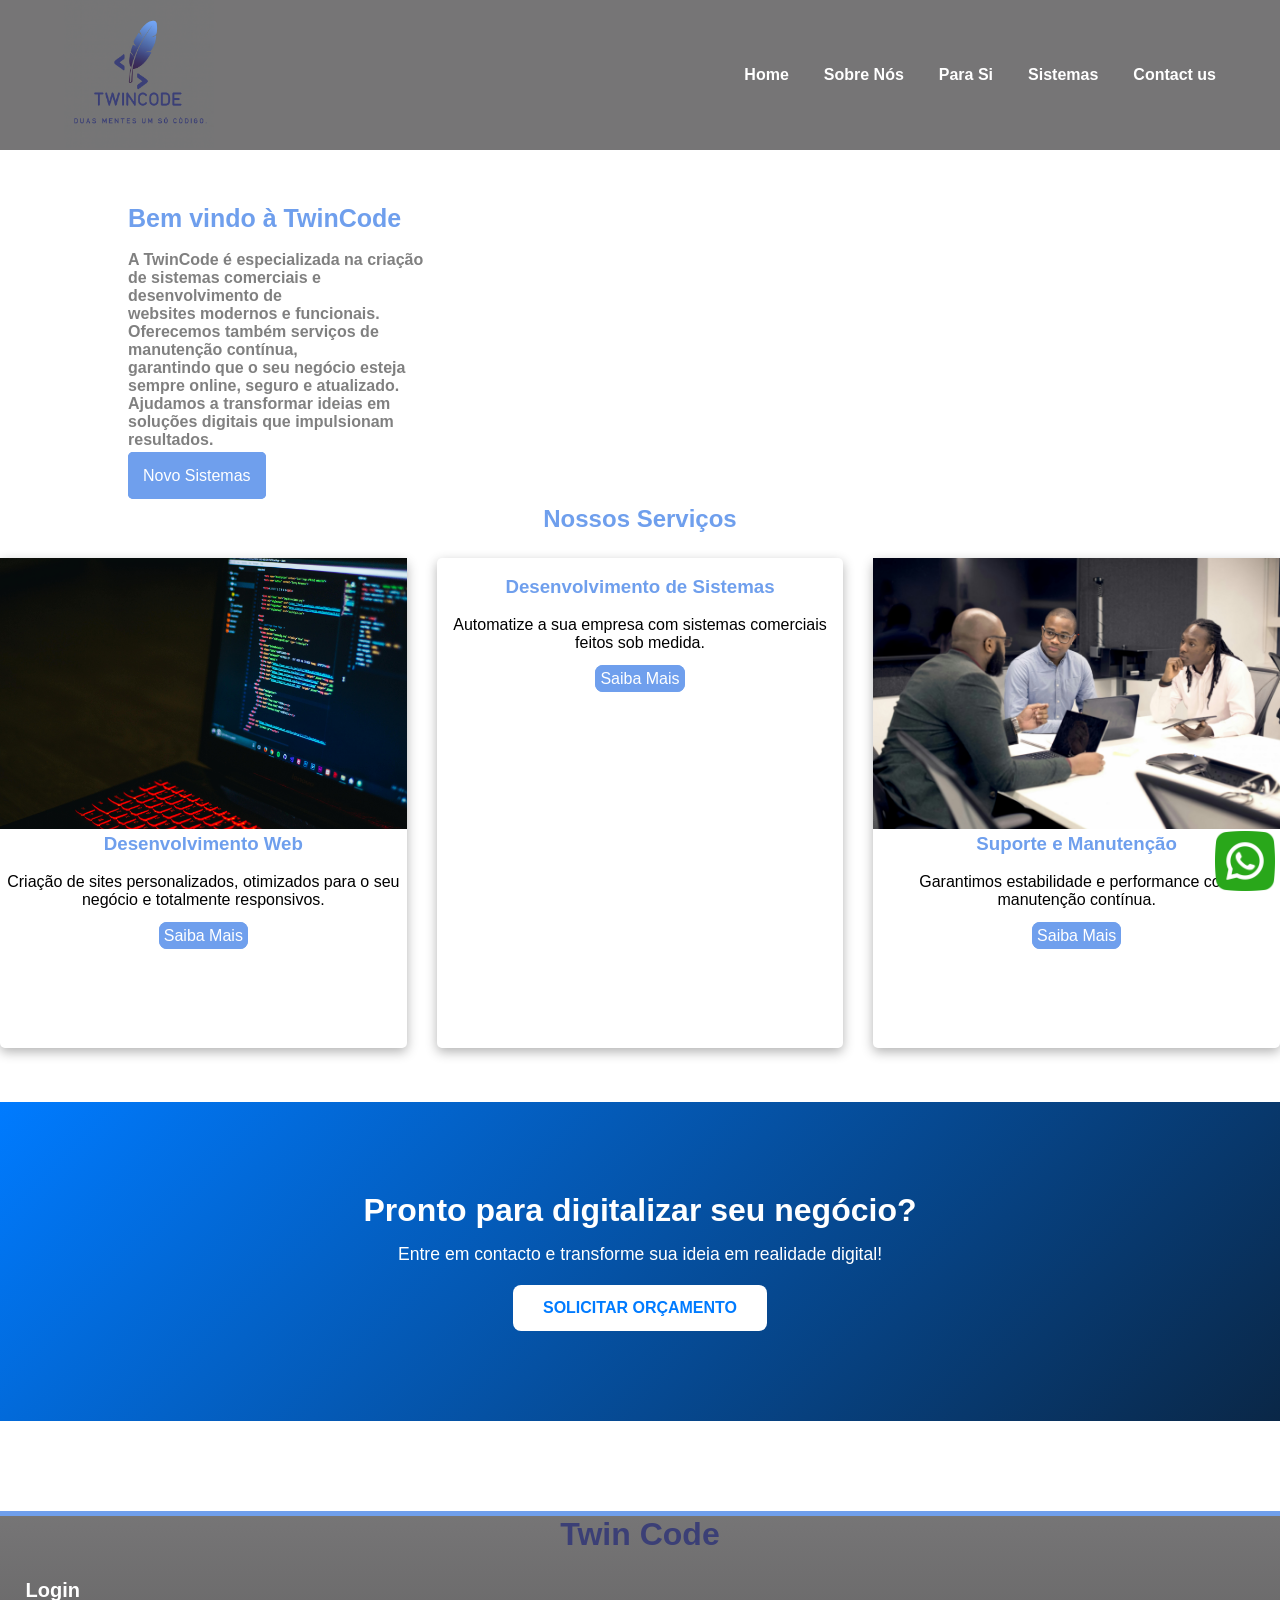
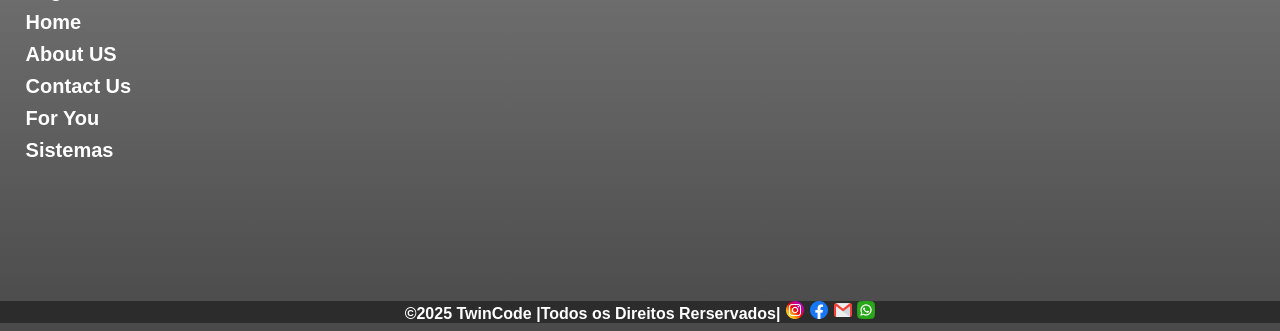
==== commit ff9517b4: "valeu" ====
--- a/index.html
+++ b/index.html
@@ -12,7 +12,7 @@
     <nav  class="nav_bar">
         <div class="logo">
         
-             <img  class="img"    src="Logo_twinCode.png" style="width:22%" alt="">
+             <img  class="img"    src="Logo_twinCode.png"  alt="">
         </div>
 
         <div class="menu">
--- a/CSS/Estilo.css
+++ b/CSS/Estilo.css
@@ -3,6 +3,10 @@
   padding: 0;
   box-sizing: border-box;
   font-family: "Segoe UI", sans-serif;
+  max-width: 100%;
+}
+.img{
+  width: 22%;
 }
 
 .nav_bar {
@@ -96,7 +100,7 @@
   color: rgba(59, 63, 118);
 }
 .min3 {
-  margin-top: 5%;
+  margin-top: 4%;
   background: rgb(44, 44, 44);
 }
 .down {
@@ -123,7 +127,7 @@
   padding: 0;
   margin-top: 5%;
 }
-.png01{
+.png01 {
   width: 80%;
 }
 .png {
--- a/CSS/Responsiviadade.css
+++ b/CSS/Responsiviadade.css
@@ -7,19 +7,25 @@
     text-align: center;
   }
   .img {
-    width: 15%;
-    height: 15%;
+    width: 35%;
+    height: 20%;
   }
   .menu {
     display: none;
   }
   .header {
-    display: relative;
-    padding-top: 0px;
+    flex-direction: column; /* coloca um em cima do outro */
   }
+
+  .png {
+    width: 100%;
+    order: 1; /* aparece primeiro */
+    margin-right: 0;
+  }
+
   .headline {
-    flex: 60%;
-    margin: 0;
+    order: 2; /* aparece depois */
+    margin-left: 0;
     text-align: center;
   }
   .tamanho {
@@ -35,12 +41,7 @@
     width: 100%;
   }
 
-  .pgn {
-    flex: 40%;
-    height: 10%;
-    margin: 0;
-    text-align: center;
-  }
+  
   .whats {
     display: none;
   }
@@ -61,7 +62,7 @@
     margin-top: 3%;
   }
   .min3 {
-    margin-top: 20%;
+    margin-top: 15%;
   }
   .card2P {
     width: 100%;
@@ -130,4 +131,7 @@
     margin-left: 0;
     margin-top: 19%;
   }
+  #iv-hero-title {
+    font-size: 60px;
+  }
 }
